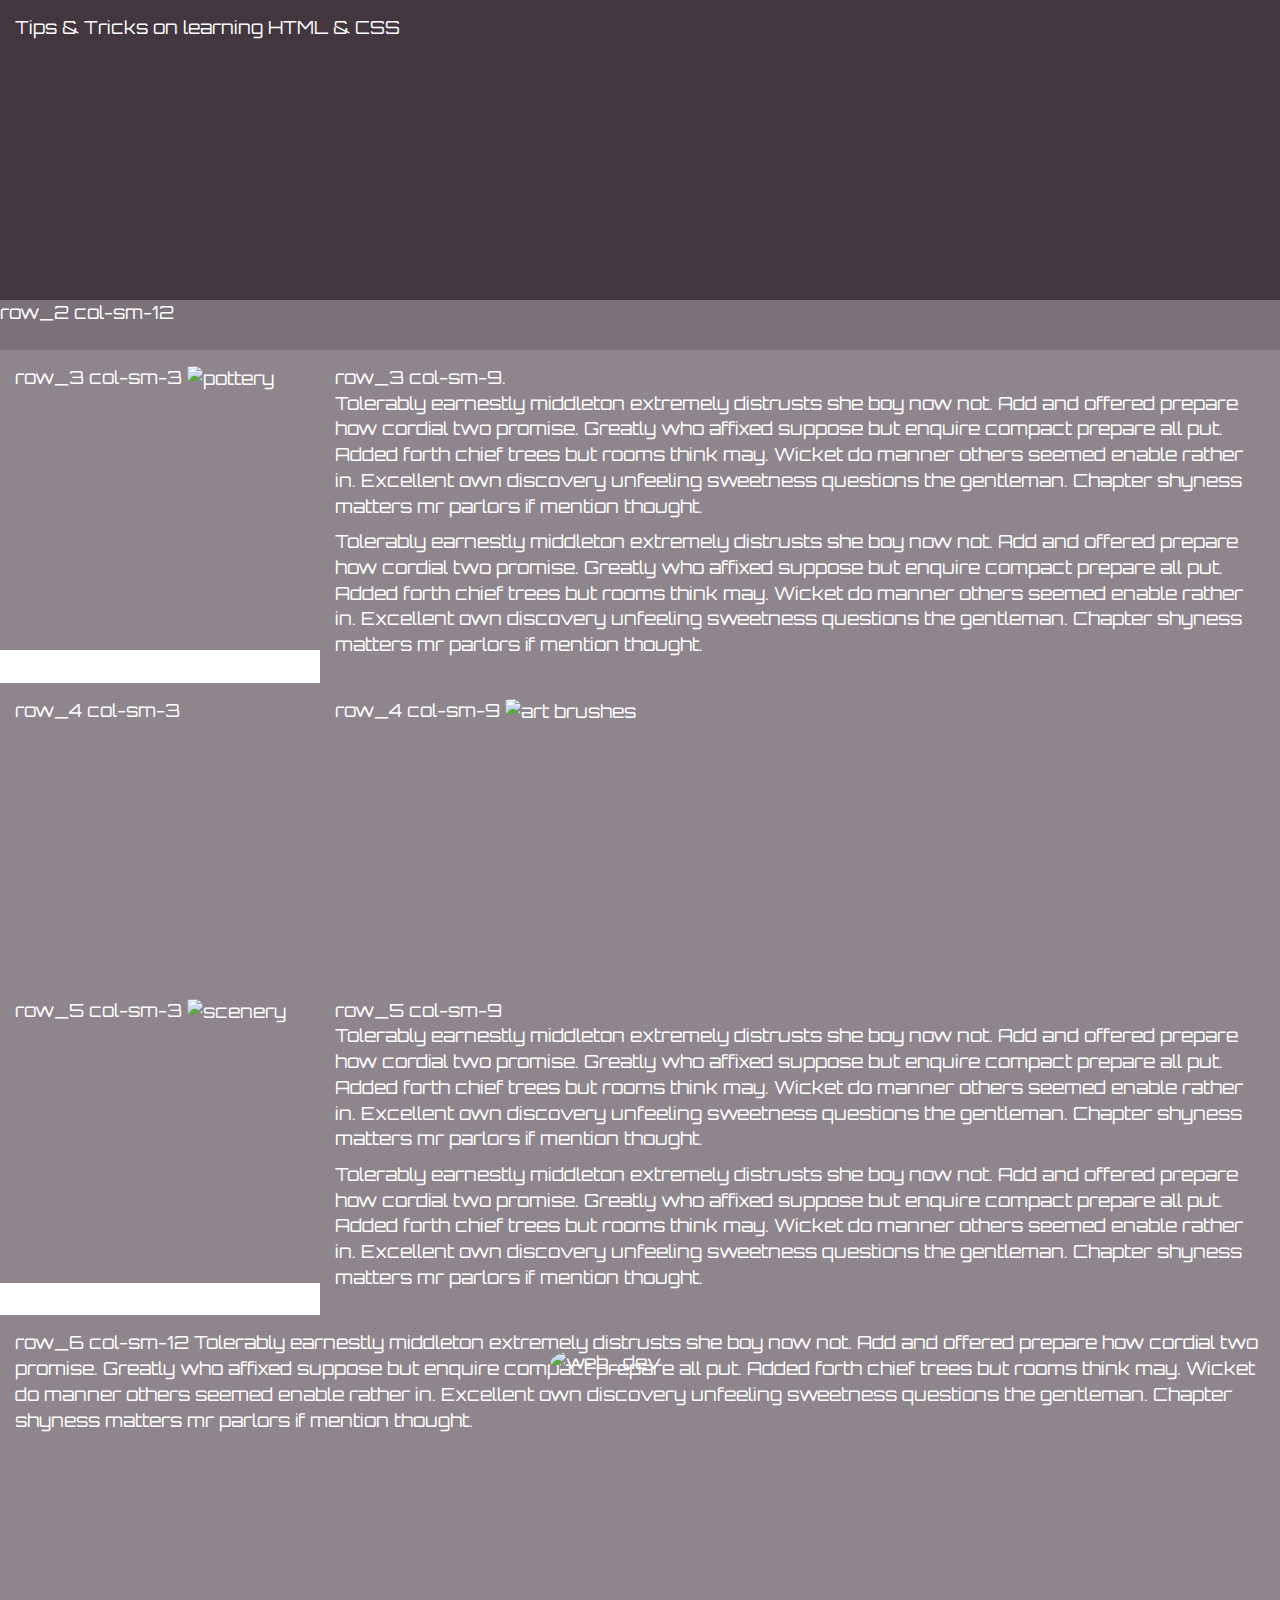
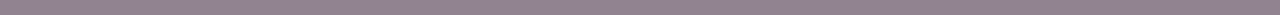
==== boot_strap.html @ 7d28e851 "adding in boot_strap.html" ====
<!DOCTYPE html> 

<html lang="eng"> 

<head>
	
<title> Bootstrap </title>

<link  rel="stylesheet" type="text/css" href="styles/boot_strap_styles.css"> 


<link href="https://fonts.googleapis.com/css?family=Orbitron" rel="stylesheet">



<meta charset="utf-8">
<meta name="viewport" content="width=device-width, initial-scale=1">

<!-- Latest compiled and minified CSS -->
<link rel="stylesheet" href="https://maxcdn.bootstrapcdn.com/bootstrap/3.3.7/css/bootstrap.min.css" integrity="sha384-BVYiiSIFeK1dGmJRAkycuHAHRg32OmUcww7on3RYdg4Va+PmSTsz/K68vbdEjh4u" crossorigin="anonymous">

<!-- Optional theme -->
<link rel="stylesheet" href="https://maxcdn.bootstrapcdn.com/bootstrap/3.3.7/css/bootstrap-theme.min.css" integrity="sha384-rHyoN1iRsVXV4nD0JutlnGaslCJuC7uwjduW9SVrLvRYooPp2bWYgmgJQIXwl/Sp" crossorigin="anonymous">

<!-- Latest compiled and minified JavaScript -->
<script src="https://maxcdn.bootstrapcdn.com/bootstrap/3.3.7/js/bootstrap.min.js" integrity="sha384-Tc5IQib027qvyjSMfHjOMaLkfuWVxZxUPnCJA7l2mCWNIpG9mGCD8wGNIcPD7Txa" crossorigin="anonymous"></script>


</head>
<body>

<div class="row_1">
  <div class="col-sm-12 shell nopadding ">
     <div id="row_1_box" > Tips & Tricks on learning HTML & CSS



     </div>
  </div>

</div>
	



<div class="row_2">
	<div class="col-sm-12 nopadding "> 
       <div id="row_2_box"> row_2 col-sm-12 </div>
	</div>
     
</div>

<section id="background_main"> 

<div class="row_3">
  
  <div class="col-sm-3 nopadding "> 
    <div class="boxes-content"> row_3 col-sm-3 <img id="pottery" src="https://img.grouponcdn.com/deal/nAawAd4MtrX8K5j2yGq1ivszZRm/nA-2048x1242/v1/c700x420.jpg" alt="pottery"> </div>
  </div>

  <div class="col-sm-9 nopadding "> 
    <div class="boxes-content bg-alt"> row_3  col-sm-9. 

    <p>
    	Tolerably earnestly middleton extremely distrusts she boy now not. Add and offered prepare how cordial two promise. Greatly who affixed suppose but enquire compact prepare all put. Added forth chief trees but rooms think may. Wicket do manner others seemed enable rather in. Excellent own discovery unfeeling sweetness questions the gentleman. Chapter shyness matters mr parlors if mention thought.
    </p>	
    <p> 
   Tolerably earnestly middleton extremely distrusts she boy now not. Add and offered prepare how cordial two promise. Greatly who affixed suppose but enquire compact prepare all put. Added forth chief trees but rooms think may. Wicket do manner others seemed enable rather in. Excellent own discovery unfeeling sweetness questions the gentleman. Chapter shyness matters mr parlors if mention thought.
   </p>
    </div>
  

  </div>

</div>




<div class="row_4">
  
  <div class="col-sm-3 nopadding "> 
    <div class="boxes-content"> row_4 col-sm-3</div>
  </div>

  <div class="col-sm-9 nopadding "> 
    <div class="boxes-content bg-alt"> row_4  col-sm-9 <img id="art_brushes" src="https://images.pexels.com/photos/159644/art-supplies-brushes-rulers-scissors-159644.jpeg?h=350&dpr=2&auto=compress&cs=tinysrgb" alt="art brushes"></div>
  </div>
	
</div>
	

<div class="row_5">
  
  <div class="col-sm-3 nopadding "> 
    <div class="boxes-content">row_5 col-sm-3 <img id="scenery" src="https://static1.squarespace.com/static/5602e09be4b053956b5c8d3a/t/57051a9c2eeb81f87d3f7b48/1459952291728/nature-mist-mountain-lake-forest-sunrise-washington-state-reflection-snowy-peak-1300x812.jpg?format=1500w" alt="scenery"></div>
  </div>

  <div class="col-sm-9 nopadding "> 
    <div class="boxes-content bg-alt"> row_5 col-sm-9  
    <p>
    	Tolerably earnestly middleton extremely distrusts she boy now not. Add and offered prepare how cordial two promise. Greatly who affixed suppose but enquire compact prepare all put. Added forth chief trees but rooms think may. Wicket do manner others seemed enable rather in. Excellent own discovery unfeeling sweetness questions the gentleman. Chapter shyness matters mr parlors if mention thought.
    </p>	
    <p> 
   Tolerably earnestly middleton extremely distrusts she boy now not. Add and offered prepare how cordial two promise. Greatly who affixed suppose but enquire compact prepare all put. Added forth chief trees but rooms think may. Wicket do manner others seemed enable rather in. Excellent own discovery unfeeling sweetness questions the gentleman. Chapter shyness matters mr parlors if mention thought.
   </p>
</div>
  </div>
  
</div>

<div class="row_6">
	<div class="col-sm-12 nopadding ">
     <div class="boxes-content"> row_6 col-sm-12 Tolerably earnestly middleton extremely distrusts she boy now not. Add and offered prepare how cordial two promise. Greatly who affixed suppose but enquire compact prepare all put. Added forth chief trees but rooms think may. Wicket do manner others seemed enable rather in. Excellent own discovery unfeeling sweetness questions the gentleman. Chapter shyness matters mr parlors if mention thought.<img id="web_dev" src="https://images.pexels.com/photos/239898/pexels-photo-239898.jpeg?h=350&dpr=2&auto=compress&cs=tinysrgb" alt="web_dev"></div>
    </div>
</div>

</section>


<!-- Latest compiled and minified JavaScript -->
<script src="https://maxcdn.bootstrapcdn.com/bootstrap/3.3.7/js/bootstrap.min.js" integrity="sha384-Tc5IQib027qvyjSMfHjOMaLkfuWVxZxUPnCJA7l2mCWNIpG9mGCD8wGNIcPD7Txa" crossorigin="anonymous"></script>

</body>

</html>
---- styles/boot_strap_styles.css ----
body { background-image: url("https://static.pexels.com/photos/149387/pexels-photo-149387.jpeg")}



    * {font-family: 'Orbitron', sans-serif;
       box-sizing: border-box;}


    .boxes-content{
    	color: white;
        padding: 15px;
        font-size: 18px;
        min-height: 300px; 
        background: rgba(66,54,63,0.6);
        margin-bottom: 0;
        
                  }
    

   
     #row_1_box {
    	color: white;
        padding: 15px;
        font-size: 18px;
        min-height: 300px;
        background-color: rgb(66,54,63); 
        margin-bottom: 0;
               }

    #row_2_box {
    	color: white;
        padding: 0;
        font-size: 18px;
        min-height: 50px;
        background-color: rgba(66,54,63,0.7); 
        
               }

      #row_1_box { background-image: url("https://images.pexels.com/photos/92077/pexels-photo-92077.jpeg?w=1260&h=750&dpr=2&auto=compress&cs=tinysrgb");
                   background-repeat: no-repeat; 
                   background-position: right; 
                   background-size: contain; 

                 }
     .shell{ padding-left:0;
      padding-right: 0; }


       .nopadding {
   padding: 0 !important;
   margin: 0 !important;
}


#pottery { width: 350px; 
	      height: 240px;
	      border-radius: 5%;
	       }


#art_brushes { height: 265px;
	           width: 700px; 
	           border-radius: 5%;
	       }



#scenery{ width: 350px; 
	      height: 240px;
	      border-radius: 5%;

	       }


#web_dev { height: 265px;
	           width: 700px; 
	           border-radius: 5%;
	           position: absolute;
	           bottom: 0;
	           right:30px;
	       }
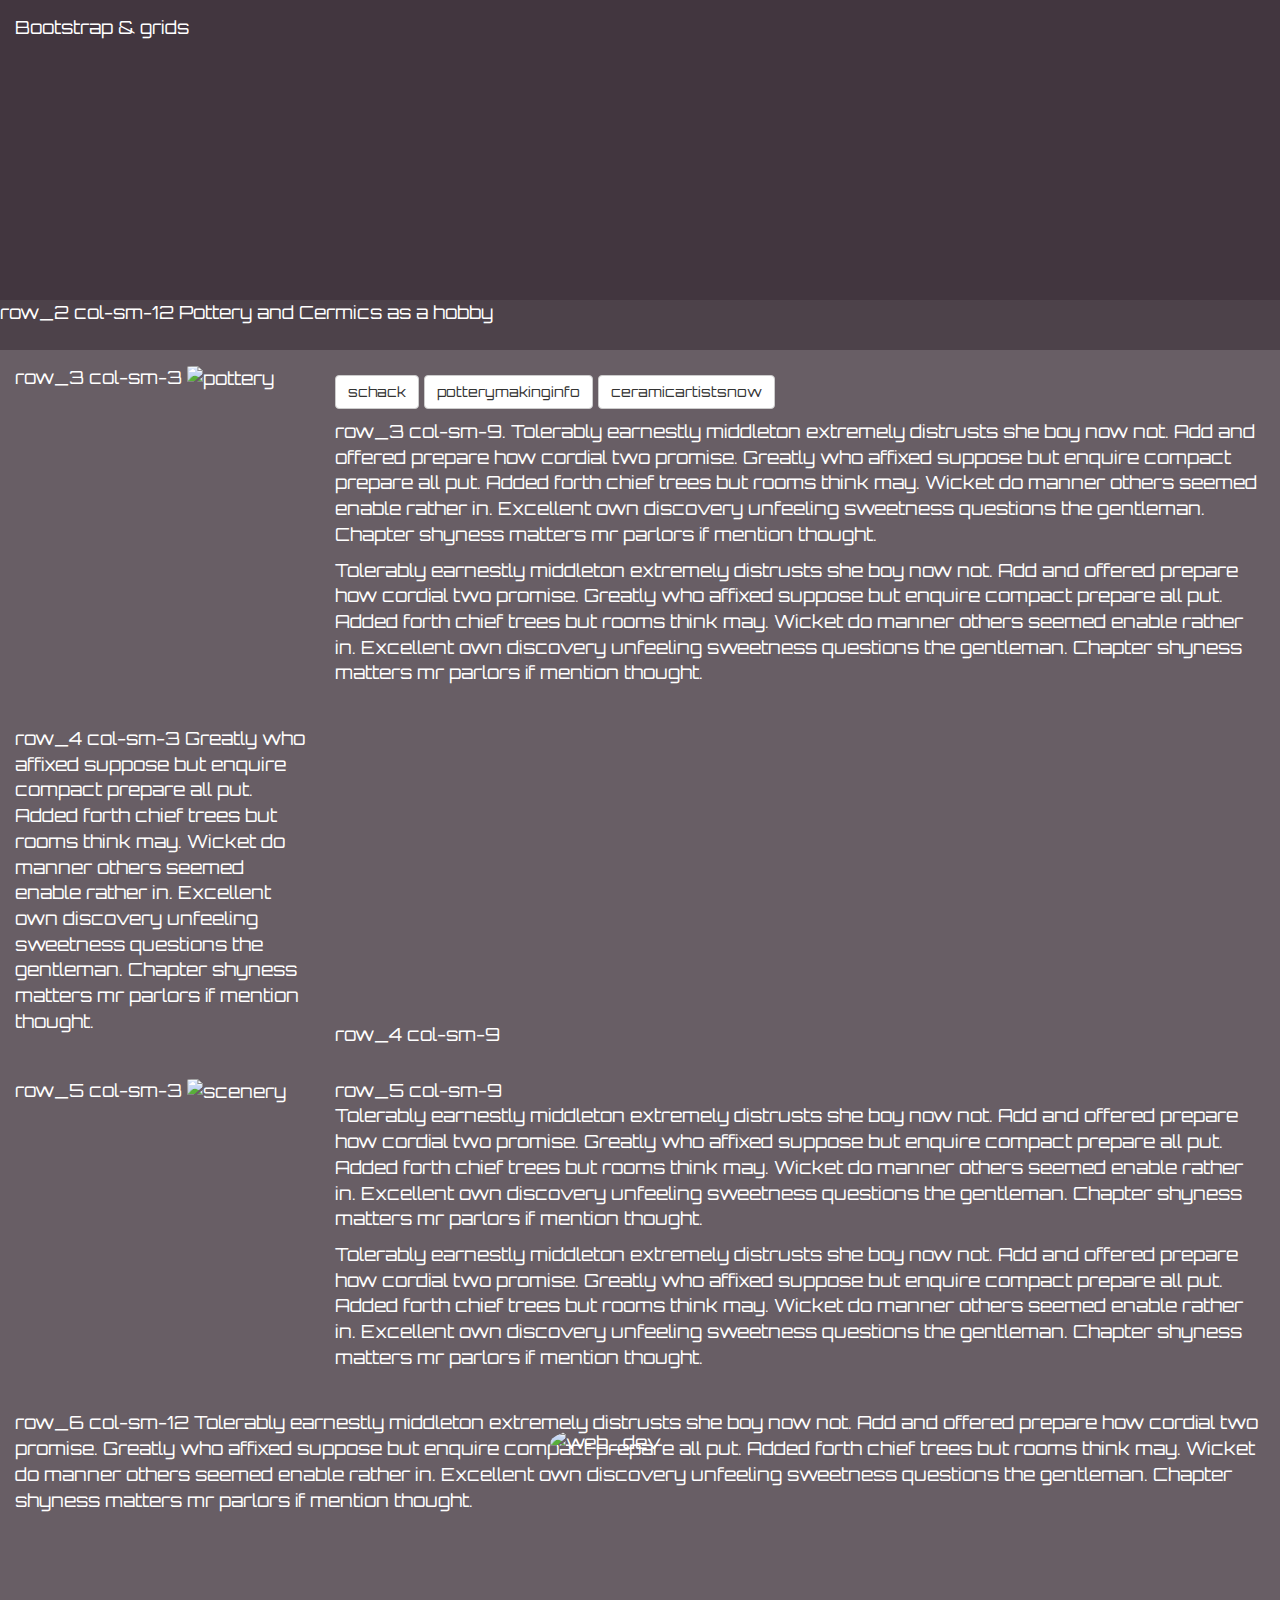
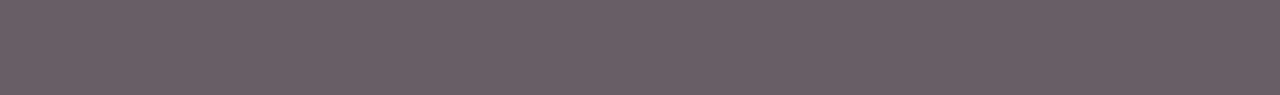
==== commit bbaa11a6: "adding in html & css" ====
--- a/boot_strap.html
+++ b/boot_strap.html
@@ -1,29 +1,24 @@
 <!DOCTYPE html> 
 
-<html lang="eng"> 
+<html lang="en"> 
+<meta charset="utf-8"> 
+<meta name="viewport" content="width=device-width, initial-scale=1, shrink-to-fit=yes">
 
 <head>
 	
 <title> Bootstrap </title>
 
-<link  rel="stylesheet" type="text/css" href="styles/boot_strap_styles.css"> 
-
-
-<link href="https://fonts.googleapis.com/css?family=Orbitron" rel="stylesheet">
-
-
-
-<meta charset="utf-8">
-<meta name="viewport" content="width=device-width, initial-scale=1">
 
 <!-- Latest compiled and minified CSS -->
-<link rel="stylesheet" href="https://maxcdn.bootstrapcdn.com/bootstrap/3.3.7/css/bootstrap.min.css" integrity="sha384-BVYiiSIFeK1dGmJRAkycuHAHRg32OmUcww7on3RYdg4Va+PmSTsz/K68vbdEjh4u" crossorigin="anonymous">
+<link rel="stylesheet" href="https://maxcdn.bootstrapcdn.com/bootstrap/3.3.7/css/bootstrap.min.css" integrity="sha384-BVYiiSIFeK1dGmJRAkycuHAHRg32OmUcww7on3RYdg4Va+PmSTsz/K68vbdEjh4u" crossorigin="anonymous"> 
+
+<!-- My css stylesheet --> 
+<link  rel="stylesheet" type="text/css" href="styles/boot_strap_styles.css"> 
+<!--Google fonts-->
+<link href="https://fonts.googleapis.com/css?family=Orbitron" rel="stylesheet">
 
 <!-- Optional theme -->
 <link rel="stylesheet" href="https://maxcdn.bootstrapcdn.com/bootstrap/3.3.7/css/bootstrap-theme.min.css" integrity="sha384-rHyoN1iRsVXV4nD0JutlnGaslCJuC7uwjduW9SVrLvRYooPp2bWYgmgJQIXwl/Sp" crossorigin="anonymous">
-
-<!-- Latest compiled and minified JavaScript -->
-<script src="https://maxcdn.bootstrapcdn.com/bootstrap/3.3.7/js/bootstrap.min.js" integrity="sha384-Tc5IQib027qvyjSMfHjOMaLkfuWVxZxUPnCJA7l2mCWNIpG9mGCD8wGNIcPD7Txa" crossorigin="anonymous"></script>
 
 
 </head>
@@ -31,7 +26,7 @@
 
 <div class="row_1">
   <div class="col-sm-12 shell nopadding ">
-     <div id="row_1_box" > Tips & Tricks on learning HTML & CSS
+     <div id="row_1_box" > Bootstrap & grids 
 
 
 
@@ -45,7 +40,10 @@
 
 <div class="row_2">
 	<div class="col-sm-12 nopadding "> 
-       <div id="row_2_box"> row_2 col-sm-12 </div>
+       <div id="row_2_box"> 
+
+        row_2 col-sm-12 Pottery and Cermics as a hobby
+      </div>
 	</div>
      
 </div>
@@ -59,9 +57,14 @@
   </div>
 
   <div class="col-sm-9 nopadding "> 
-    <div class="boxes-content bg-alt"> row_3  col-sm-9. 
+    <div class="boxes-content bg-alt">  
 
-    <p>
+    <p> <div class="btn-group" role="group" aria-label="...">
+            <a href="http://www.schack.org/" target="_blank">  <button type="button" class="btn btn-default">schack</button></a>
+             <a href="http://www.potterymakinginfo.com/news/" target="_blank"><button type="button" class="btn btn-default">potterymakinginfo</button></a>
+             <a href="http://ceramicartistsnow.com/" target="_blank"><button type="button" class="btn btn-default">ceramicartistsnow</button></a>
+         </div></p>
+      <p>row_3  col-sm-9.
     	Tolerably earnestly middleton extremely distrusts she boy now not. Add and offered prepare how cordial two promise. Greatly who affixed suppose but enquire compact prepare all put. Added forth chief trees but rooms think may. Wicket do manner others seemed enable rather in. Excellent own discovery unfeeling sweetness questions the gentleman. Chapter shyness matters mr parlors if mention thought.
     </p>	
     <p> 
@@ -80,11 +83,12 @@
 <div class="row_4">
   
   <div class="col-sm-3 nopadding "> 
-    <div class="boxes-content"> row_4 col-sm-3</div>
+    <div class="boxes-content"> row_4 col-sm-3 Greatly who affixed suppose but enquire compact prepare all put. Added forth chief trees but rooms think may. Wicket do manner others seemed enable rather in. Excellent own discovery unfeeling sweetness questions the gentleman. Chapter shyness matters mr parlors if mention thought.</div>
   </div>
 
   <div class="col-sm-9 nopadding "> 
-    <div class="boxes-content bg-alt"> row_4  col-sm-9 <img id="art_brushes" src="https://images.pexels.com/photos/159644/art-supplies-brushes-rulers-scissors-159644.jpeg?h=350&dpr=2&auto=compress&cs=tinysrgb" alt="art brushes"></div>
+    <div class="boxes-content bg-alt"> row_4  col-sm-9 <iframe width="560" height="315" src="https://www.youtube.com/embed/QkkUWN8XEkQ" frameborder="0" gesture="media" allow="encrypted-media" allowfullscreen></iframe>
+      </div>
   </div>
 	
 </div>
@@ -93,7 +97,7 @@
 <div class="row_5">
   
   <div class="col-sm-3 nopadding "> 
-    <div class="boxes-content">row_5 col-sm-3 <img id="scenery" src="https://static1.squarespace.com/static/5602e09be4b053956b5c8d3a/t/57051a9c2eeb81f87d3f7b48/1459952291728/nature-mist-mountain-lake-forest-sunrise-washington-state-reflection-snowy-peak-1300x812.jpg?format=1500w" alt="scenery"></div>
+    <div class="boxes-content">row_5 col-sm-3 <img id="scenery" src="https://images.pexels.com/photos/243059/pexels-photo-243059.jpeg?w=1260&h=750&dpr=2&auto=compress&cs=tinysrgb" alt="scenery"></div>
   </div>
 
   <div class="col-sm-9 nopadding "> 
@@ -111,7 +115,7 @@
 
 <div class="row_6">
 	<div class="col-sm-12 nopadding ">
-     <div class="boxes-content"> row_6 col-sm-12 Tolerably earnestly middleton extremely distrusts she boy now not. Add and offered prepare how cordial two promise. Greatly who affixed suppose but enquire compact prepare all put. Added forth chief trees but rooms think may. Wicket do manner others seemed enable rather in. Excellent own discovery unfeeling sweetness questions the gentleman. Chapter shyness matters mr parlors if mention thought.<img id="web_dev" src="https://images.pexels.com/photos/239898/pexels-photo-239898.jpeg?h=350&dpr=2&auto=compress&cs=tinysrgb" alt="web_dev"></div>
+     <div class="boxes-content"> row_6 col-sm-12 Tolerably earnestly middleton extremely distrusts she boy now not. Add and offered prepare how cordial two promise. Greatly who affixed suppose but enquire compact prepare all put. Added forth chief trees but rooms think may. Wicket do manner others seemed enable rather in. Excellent own discovery unfeeling sweetness questions the gentleman. Chapter shyness matters mr parlors if mention thought.<img id="web_dev" src="https://images.pexels.com/photos/716107/pexels-photo-716107.jpeg?w=1260&h=750&dpr=2&auto=compress&cs=tinysrgb" alt="web_dev"></div>
     </div>
 </div>
 
--- a/styles/boot_strap_styles.css
+++ b/styles/boot_strap_styles.css
@@ -3,7 +3,8 @@
   
 
 
-  body { background-image: url("https://static.pexels.com/photos/149387/pexels-photo-149387.jpeg")}
+  body { background-image: url("https://static.pexels.com/photos/149387/pexels-photo-149387.jpeg");
+background: rgba(66,54,63,0.8);}
 
 
 
@@ -16,7 +17,7 @@
         padding: 15px;
         font-size: 18px;
         min-height: 300px; 
-        background: rgba(66,54,63,0.6);
+        
         margin-bottom: 0;
         
                   }
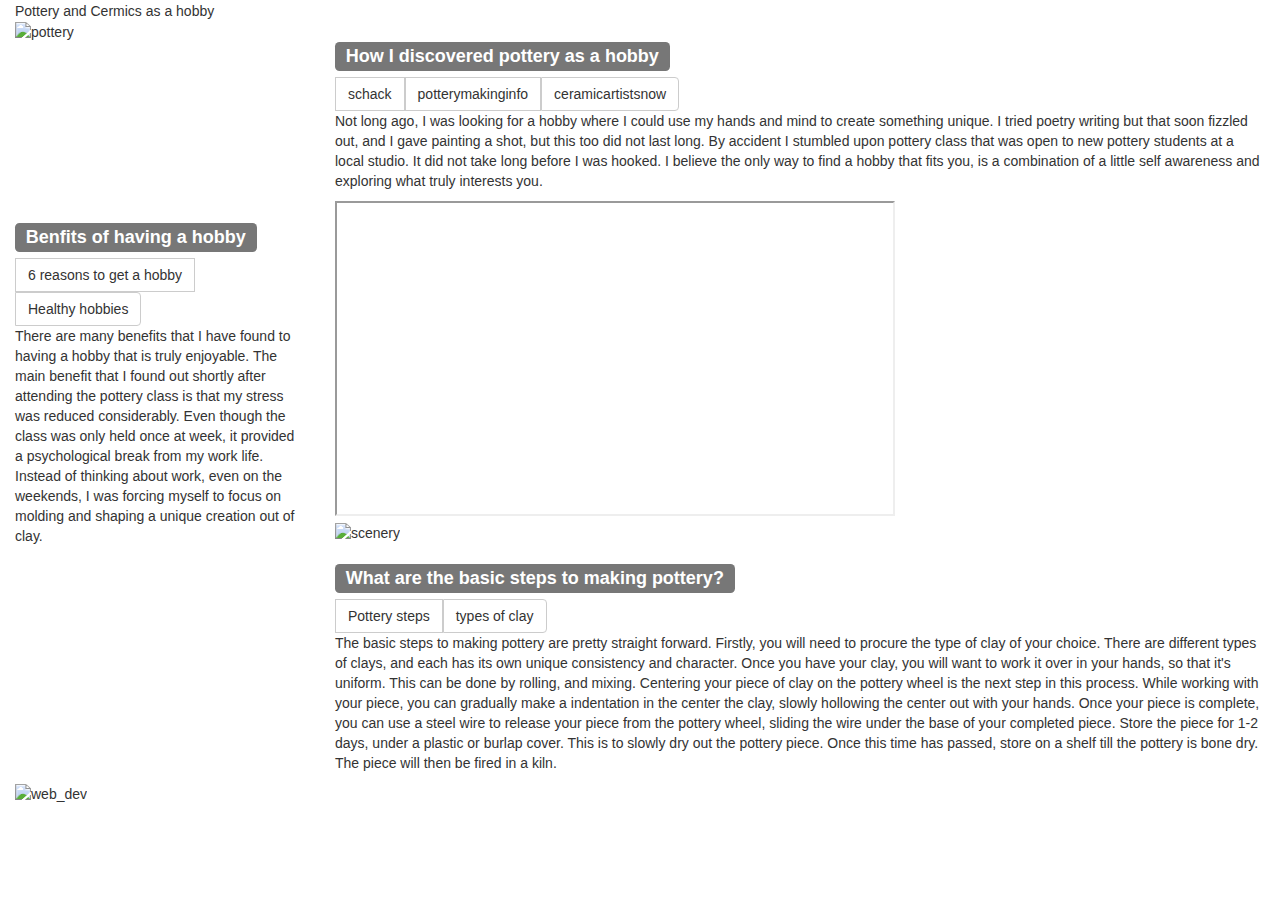
==== commit 98f2b760: "final changes to html and css code" ====
--- a/boot_strap.html
+++ b/boot_strap.html
@@ -1,38 +1,33 @@
 <!DOCTYPE html> 
 
 <html lang="en"> 
-<meta charset="utf-8"> 
-<meta name="viewport" content="width=device-width, initial-scale=1, shrink-to-fit=yes">
+
 
 <head>
-	
-<title> Bootstrap </title>
 
+<title> Bootstrap basics </title>
+<meta charset="utf-8"> 
+<meta name="viewport" content="width=device-width, initial-scale=1, shrink-to-fit=no">
 
 <!-- Latest compiled and minified CSS -->
 <link rel="stylesheet" href="https://maxcdn.bootstrapcdn.com/bootstrap/3.3.7/css/bootstrap.min.css" integrity="sha384-BVYiiSIFeK1dGmJRAkycuHAHRg32OmUcww7on3RYdg4Va+PmSTsz/K68vbdEjh4u" crossorigin="anonymous"> 
 
 <!-- My css stylesheet --> 
-<link  rel="stylesheet" type="text/css" href="styles/boot_strap_styles.css"> 
+<!-- <link  rel="stylesheet" type="text/css" href="styles/boot_strap_styles.css">  --> 
 <!--Google fonts-->
 <link href="https://fonts.googleapis.com/css?family=Orbitron" rel="stylesheet">
 
 <!-- Optional theme -->
 <link rel="stylesheet" href="https://maxcdn.bootstrapcdn.com/bootstrap/3.3.7/css/bootstrap-theme.min.css" integrity="sha384-rHyoN1iRsVXV4nD0JutlnGaslCJuC7uwjduW9SVrLvRYooPp2bWYgmgJQIXwl/Sp" crossorigin="anonymous">
+</head>
 
-
-</head>
 <body>
 
 <div class="row_1">
   <div class="col-sm-12 shell nopadding ">
-     <div id="row_1_box" > Bootstrap & grids 
-
-
-
+     <div id="row_1_box" >   
      </div>
   </div>
-
 </div>
 	
 
@@ -41,40 +36,43 @@
 <div class="row_2">
 	<div class="col-sm-12 nopadding "> 
        <div id="row_2_box"> 
-
-        row_2 col-sm-12 Pottery and Cermics as a hobby
-      </div>
+         Pottery and Cermics as a hobby
+       </div>
 	</div>
-     
 </div>
 
+
+
 <section id="background_main"> 
-
-<div class="row_3">
   
-  <div class="col-sm-3 nopadding "> 
-    <div class="boxes-content"> row_3 col-sm-3 <img id="pottery" src="https://img.grouponcdn.com/deal/nAawAd4MtrX8K5j2yGq1ivszZRm/nA-2048x1242/v1/c700x420.jpg" alt="pottery"> </div>
-  </div>
+  <div class="row_3">
+    <div class="col-sm-3 nopadding "> 
+      <div class="boxes-content">  <img id="pottery" src="https://img.grouponcdn.com/deal/nAawAd4MtrX8K5j2yGq1ivszZRm/nA-2048x1242/v1/c700x420.jpg" alt="pottery" width="350" height="240"> 
+      </div>
+    </div>
 
   <div class="col-sm-9 nopadding "> 
     <div class="boxes-content bg-alt">  
 
-    <p> <div class="btn-group" role="group" aria-label="...">
-            <a href="http://www.schack.org/" target="_blank">  <button type="button" class="btn btn-default">schack</button></a>
-             <a href="http://www.potterymakinginfo.com/news/" target="_blank"><button type="button" class="btn btn-default">potterymakinginfo</button></a>
-             <a href="http://ceramicartistsnow.com/" target="_blank"><button type="button" class="btn btn-default">ceramicartistsnow</button></a>
-         </div></p>
-      <p>row_3  col-sm-9.
-    	Tolerably earnestly middleton extremely distrusts she boy now not. Add and offered prepare how cordial two promise. Greatly who affixed suppose but enquire compact prepare all put. Added forth chief trees but rooms think may. Wicket do manner others seemed enable rather in. Excellent own discovery unfeeling sweetness questions the gentleman. Chapter shyness matters mr parlors if mention thought.
+    
+       <h3><span class="label label-default">How I discovered pottery as a hobby</span></h3>
+         
+         <div class="btn-group" role="group" aria-label="...">
+          <a href="http://www.schack.org/" target="_blank"></a>
+            <button type="button" class="btn btn-default">schack</button>
+          
+             
+             <a href="http://www.potterymakinginfo.com/news/" target="_blank"></a>
+             <button type="button" class="btn btn-default">potterymakinginfo</button>
+
+             <a href="http://ceramicartistsnow.com/" target="_blank"></a>
+             <button type="button" class="btn btn-default">ceramicartistsnow</button>
+         </div>
+    <p>
+       Not long ago, I was looking for a hobby where I could use my hands and mind to create something unique. I tried poetry writing but that soon fizzled out, and I gave painting a shot, but this too did not last long. By accident I stumbled upon pottery class that was open to new pottery students at a local studio. It did  not take long before I was hooked. I believe the only way to find a hobby that fits you, is a combination of a little self awareness and exploring what truly interests you. 
     </p>	
-    <p> 
-   Tolerably earnestly middleton extremely distrusts she boy now not. Add and offered prepare how cordial two promise. Greatly who affixed suppose but enquire compact prepare all put. Added forth chief trees but rooms think may. Wicket do manner others seemed enable rather in. Excellent own discovery unfeeling sweetness questions the gentleman. Chapter shyness matters mr parlors if mention thought.
-   </p>
     </div>
-  
-
   </div>
-
 </div>
 
 
@@ -83,12 +81,26 @@
 <div class="row_4">
   
   <div class="col-sm-3 nopadding "> 
-    <div class="boxes-content"> row_4 col-sm-3 Greatly who affixed suppose but enquire compact prepare all put. Added forth chief trees but rooms think may. Wicket do manner others seemed enable rather in. Excellent own discovery unfeeling sweetness questions the gentleman. Chapter shyness matters mr parlors if mention thought.</div>
+    <div class="boxes-content">  <h3><span class="label label-default">Benfits of having a hobby</span></h3>
+      <div class="btn-group" role="group" aria-label="...">
+            <a href="https://www.psychologytoday.com/blog/happy-trails/201509/six-reasons-get-hobby" target="_blank"> </a> 
+            <button type="button" class="btn btn-default">6 reasons to get a hobby</button>
+            <a href="https://www.huffingtonpost.com/entry/healthy-hobbies-that-will-improve-your-life_us_589a17c8e4b0985224db5ab6" target="_blank"></a>
+            <button type="button" class="btn btn-default">Healthy hobbies</button>
+     </div>
+           
+     <p>
+      There are many benefits that I have found to having a hobby that is truly enjoyable. The main benefit that I found out shortly after attending the pottery class is that my stress was reduced considerably. Even though the class was only held once at week, it provided a psychological break from my work life. Instead of thinking about work, even on the weekends, I was forcing myself to focus on molding and shaping a unique creation out of clay.
+    </p>
+    </div>
   </div>
 
+
+
+
   <div class="col-sm-9 nopadding "> 
-    <div class="boxes-content bg-alt"> row_4  col-sm-9 <iframe width="560" height="315" src="https://www.youtube.com/embed/QkkUWN8XEkQ" frameborder="0" gesture="media" allow="encrypted-media" allowfullscreen></iframe>
-      </div>
+    <div class="boxes-content bg-alt">  <iframe width="560" height="315" src="https://www.youtube.com/embed/QkkUWN8XEkQ" allowfullscreen></iframe>
+    </div>
   </div>
 	
 </div>
@@ -97,16 +109,24 @@
 <div class="row_5">
   
   <div class="col-sm-3 nopadding "> 
-    <div class="boxes-content">row_5 col-sm-3 <img id="scenery" src="https://images.pexels.com/photos/243059/pexels-photo-243059.jpeg?w=1260&h=750&dpr=2&auto=compress&cs=tinysrgb" alt="scenery"></div>
+    <div class="boxes-content"><img id="scenery" src="https://images.pexels.com/photos/243059/pexels-photo-243059.jpeg?w=1260&h=750&dpr=2&auto=compress&cs=tinysrgb" alt="scenery" width="350" height="240"></div>
   </div>
 
   <div class="col-sm-9 nopadding "> 
-    <div class="boxes-content bg-alt"> row_5 col-sm-9  
-    <p>
-    	Tolerably earnestly middleton extremely distrusts she boy now not. Add and offered prepare how cordial two promise. Greatly who affixed suppose but enquire compact prepare all put. Added forth chief trees but rooms think may. Wicket do manner others seemed enable rather in. Excellent own discovery unfeeling sweetness questions the gentleman. Chapter shyness matters mr parlors if mention thought.
-    </p>	
+    <div class="boxes-content bg-alt">  
+    
+       <h3><span class="label label-default">What are the basic steps to making pottery?</span></h3>
+       <div class="btn-group" role="group" aria-label="...">
+            <a href="https://www.hughprysten.com/blog/2015/3/18/my-step-by-step-process-for-making-handmade-pottery" target="_blank"></a>  
+              <button type="button" class="btn btn-default">Pottery steps</button>
+             <a href="https://www.thespruce.com/clay-basics-2746314" target="_blank"></a>
+              <button type="button" class="btn btn-default">types of clay</button>
+      </div>
+
     <p> 
-   Tolerably earnestly middleton extremely distrusts she boy now not. Add and offered prepare how cordial two promise. Greatly who affixed suppose but enquire compact prepare all put. Added forth chief trees but rooms think may. Wicket do manner others seemed enable rather in. Excellent own discovery unfeeling sweetness questions the gentleman. Chapter shyness matters mr parlors if mention thought.
+     The basic steps to making pottery are pretty straight forward. Firstly, you will need to procure the type of clay of your choice.  There are different types of clays, and each has its own unique consistency and character. Once you have your clay, you will want to work it over in your hands, so that it's uniform. This can be done by rolling, and mixing. Centering your piece of clay on the pottery wheel is the next step in this process. While working with your piece, you can gradually make a indentation in the center the clay, slowly hollowing the center out with your hands. Once your piece is complete, you can use a steel wire to release your piece from the pottery wheel, sliding the wire under the base of your completed piece.
+
+     Store the piece for 1-2 days, under a plastic or burlap cover. This is to slowly dry out the pottery piece. Once this time has passed, store on a shelf till the pottery is bone dry. The piece will then be fired in a kiln.  
    </p>
 </div>
   </div>
@@ -115,18 +135,21 @@
 
 <div class="row_6">
 	<div class="col-sm-12 nopadding ">
-     <div class="boxes-content"> row_6 col-sm-12 Tolerably earnestly middleton extremely distrusts she boy now not. Add and offered prepare how cordial two promise. Greatly who affixed suppose but enquire compact prepare all put. Added forth chief trees but rooms think may. Wicket do manner others seemed enable rather in. Excellent own discovery unfeeling sweetness questions the gentleman. Chapter shyness matters mr parlors if mention thought.<img id="web_dev" src="https://images.pexels.com/photos/716107/pexels-photo-716107.jpeg?w=1260&h=750&dpr=2&auto=compress&cs=tinysrgb" alt="web_dev"></div>
+     <div class="boxes-content"><img id="web_dev" src="https://images.pexels.com/photos/716107/pexels-photo-716107.jpeg?w=1260&h=750&dpr=2&auto=compress&cs=tinysrgb" alt="web_dev" width="700" height="265">
+      </div>
     </div>
 </div>
 
 </section>
-
+<script
+  src="https://code.jquery.com/jquery-3.2.1.min.js"
+  integrity="sha256-hwg4gsxgFZhOsEEamdOYGBf13FyQuiTwlAQgxVSNgt4="
+  crossorigin="anonymous"></script>
 
 <!-- Latest compiled and minified JavaScript -->
 <script src="https://maxcdn.bootstrapcdn.com/bootstrap/3.3.7/js/bootstrap.min.js" integrity="sha384-Tc5IQib027qvyjSMfHjOMaLkfuWVxZxUPnCJA7l2mCWNIpG9mGCD8wGNIcPD7Txa" crossorigin="anonymous"></script>
 
 </body>
-
 </html>
 
 
